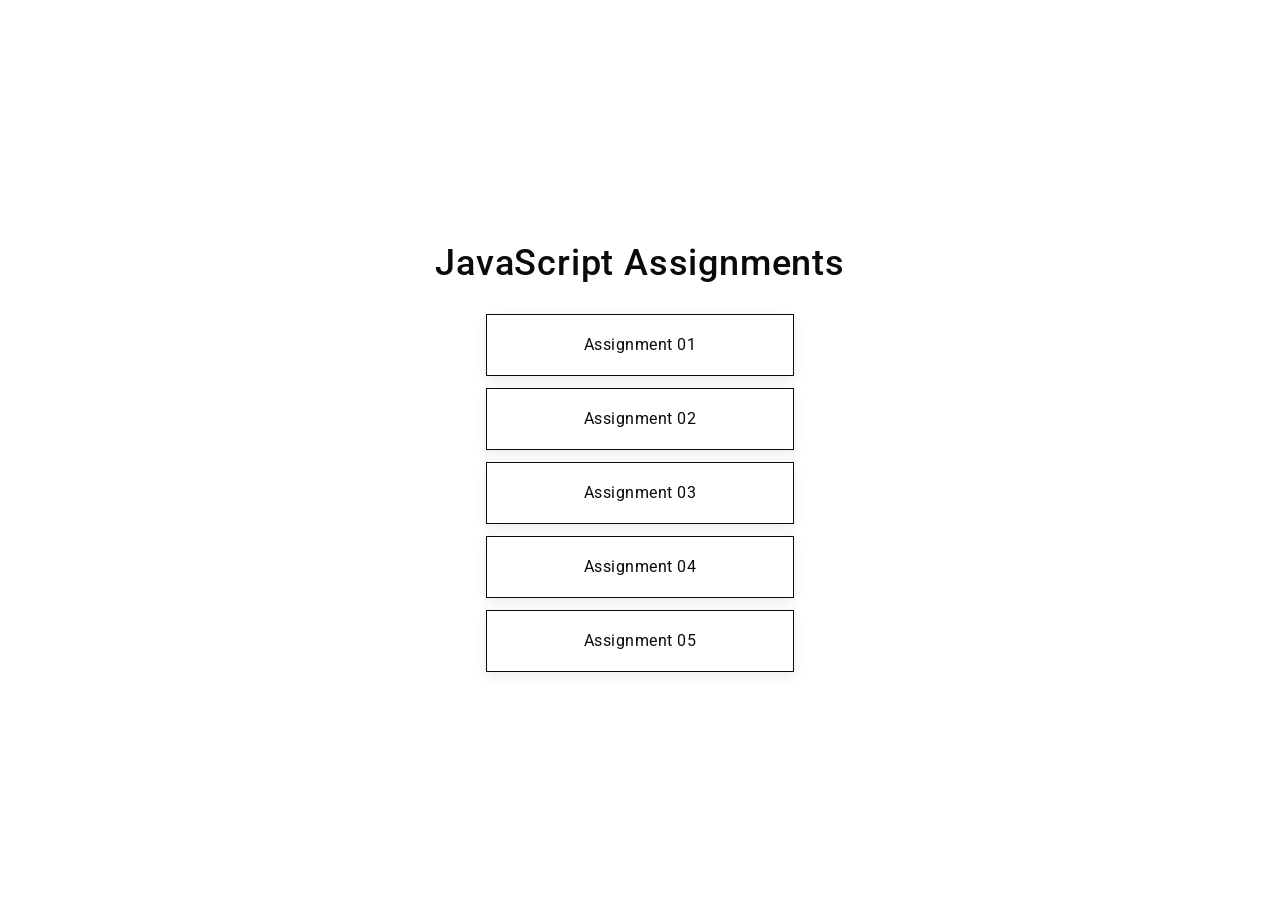
==== index.html @ 9eb48ded "refactor(layout): restructure project containers and update styles - replace assignment wrappers wit" ====
<!-- ========================================
		HOME PAGE
		JavaScript Assignments Overview
============================================= -->

<!doctype html>
<html lang="en">
	<head>
		<meta charset="UTF-8" />
		<meta name="viewport" content="width=device-width, initial-scale=1.0" />
		<title>Home | JavaScript Assignments</title>
		<meta name="description" content="A collection of JavaScript assignments with interactive projects." />
		<meta property="og:description" content="A collection of JavaScript assignments with interactive projects." />

		<!-- Font: "Roboto" -->
		<link rel="preconnect" href="https://fonts.googleapis.com" />
		<link rel="preconnect" href="https://fonts.gstatic.com" crossorigin />
		<link
			href="https://fonts.googleapis.com/css2?family=Roboto:ital,wght@0,100..900;1,100..900&display=swap"
			rel="stylesheet" />

		<!-- Main stylesheet -->
		<link rel="stylesheet" href="css/main.css" />
	</head>
	<body>
		<main>
			<!-- ==============================
				SECTION: ASSIGNMENTS
			=================================== -->
			<section class="assignments">
				<div class="assignments__container">
					<!-- Page title -->
					<h1 class="assignments__title">JavaScript Assignments</h1>
					<!-- ==============================
							NAVIGATION
					=================================== -->
					<nav class="site-nav">
						<ul class="site-nav__list">
							<!-- Assignment links -->
							<li class="site-nav__item">
								<a class="site-nav__link" href="./pages/assignment-01.html">Assignment 01</a>
							</li>
							<li class="site-nav__item">
								<a class="site-nav__link" href="./pages/assignment-02.html">Assignment 02</a>
							</li>
							<li class="site-nav__item">
								<a class="site-nav__link" href="./pages/assignment-03.html">Assignment 03</a>
							</li>
							<li class="site-nav__item">
								<a class="site-nav__link" href="#">Assignment 04</a>
							</li>
							<li class="site-nav__item">
								<a class="site-nav__link" href="#">Assignment 05</a>
							</li>
						</ul>
					</nav>
					<!-- END Navigation -->
				</div>
			</section>
			<!-- END Section: Assignments -->
		</main>
	</body>
</html>
---- css/main.css ----
/* ===================================
    MAIN STYLESHEET
    - Base styles
    - Components
    - Layout
    - Pages
====================================== */

/* ----------------------
    BASE STYLES
------------------------- */
@import url("../css/base/globals.css");
@import url("../css/base/normalize.css");
@import url("../css/base/typography.css");

/* ----------------------
    COMPONENTS
------------------------- */

@import url("../css/components/back-link.css");
@import url("../css/components/calculator-arithmetic.css");
@import url("../css/components/navigation.css");
@import url("../css/components/word-counter.css");

/* ----------------------
    LAYOUT
------------------------- */

@import url("../css/layout/containers.css");

/* ----------------------
    PAGES
------------------------- */

@import url("../css/pages/assignment-01.css");
@import url("../css/pages/assignment-02.css");
@import url("../css/pages/assignment-03.css");
@import url("../css/pages/index.css");
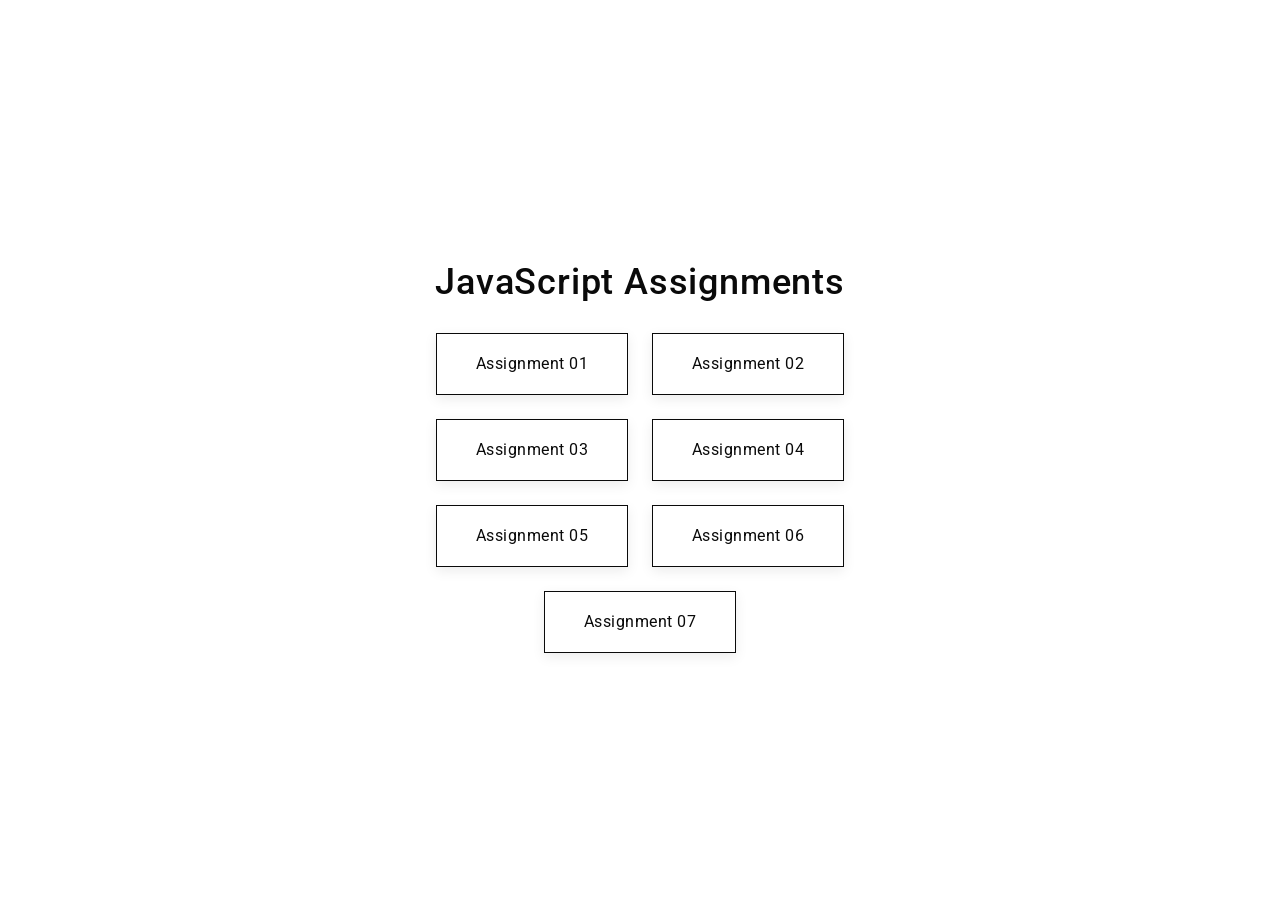
==== commit 98de15b3: "feat(navigation): switch to grid layout and add new links - display links in two columns and center " ====
--- a/index.html
+++ b/index.html
@@ -23,41 +23,63 @@
 		<link rel="stylesheet" href="css/main.css" />
 	</head>
 	<body>
+		<!-- ==============================
+				SECTION: MAIN CONTENT
+				Page wrapper
+		=================================== -->
 		<main>
 			<!-- ==============================
-				SECTION: ASSIGNMENTS
+					SECTION: ASSIGNMENTS
+					Overview of assignment 
+					links
 			=================================== -->
 			<section class="assignments">
+				<!-- Inner container -->
 				<div class="assignments__container">
 					<!-- Page title -->
 					<h1 class="assignments__title">JavaScript Assignments</h1>
 					<!-- ==============================
-							NAVIGATION
+							COMPONENT: NAVIGATION
+							Links to assignment pages
 					=================================== -->
 					<nav class="site-nav">
+						<!-- Navigation list (stacks links) -->
 						<ul class="site-nav__list">
-							<!-- Assignment links -->
+							<!-- Assignment link item -->
 							<li class="site-nav__item">
 								<a class="site-nav__link" href="./pages/assignment-01.html">Assignment 01</a>
 							</li>
+							<!-- Assignment link item -->
 							<li class="site-nav__item">
 								<a class="site-nav__link" href="./pages/assignment-02.html">Assignment 02</a>
 							</li>
+							<!-- Assignment link item -->
 							<li class="site-nav__item">
 								<a class="site-nav__link" href="./pages/assignment-03.html">Assignment 03</a>
 							</li>
+							<!-- Assignment link item -->
 							<li class="site-nav__item">
-								<a class="site-nav__link" href="#">Assignment 04</a>
+								<a class="site-nav__link" href="./pages/assignment-04.html">Assignment 04</a>
 							</li>
+							<!-- Assignment link item -->
 							<li class="site-nav__item">
-								<a class="site-nav__link" href="#">Assignment 05</a>
+								<a class="site-nav__link" href="./pages/assignment-05.html">Assignment 05</a>
+							</li>
+							<!-- Assignment link item -->
+							<li class="site-nav__item">
+								<a class="site-nav__link" href="#">Assignment 06</a>
+							</li>
+							<!-- Assignment link item -->
+							<li class="site-nav__item">
+								<a class="site-nav__link" href="#">Assignment 07</a>
 							</li>
 						</ul>
 					</nav>
-					<!-- END Navigation -->
+					<!-- END COMPONENT: NAVIGATION -->
 				</div>
 			</section>
-			<!-- END Section: Assignments -->
+			<!-- END SECTION: ASSIGNMENTS -->
 		</main>
+		<!-- END SECTION: MAIN CONTENT -->
 	</body>
 </html>
--- a/css/main.css
+++ b/css/main.css
@@ -9,6 +9,7 @@
 /* ----------------------
     BASE STYLES
 ------------------------- */
+
 @import url("../css/base/globals.css");
 @import url("../css/base/normalize.css");
 @import url("../css/base/typography.css");
@@ -19,7 +20,9 @@
 
 @import url("../css/components/back-link.css");
 @import url("../css/components/calculator-arithmetic.css");
+@import url("../css/components/dice-game.css");
 @import url("../css/components/navigation.css");
+@import url("../css/components/signup-form.css");
 @import url("../css/components/word-counter.css");
 
 /* ----------------------
@@ -35,4 +38,6 @@
 @import url("../css/pages/assignment-01.css");
 @import url("../css/pages/assignment-02.css");
 @import url("../css/pages/assignment-03.css");
+@import url("../css/pages/assignment-04.css");
+@import url("../css/pages/assignment-05.css");
 @import url("../css/pages/index.css");
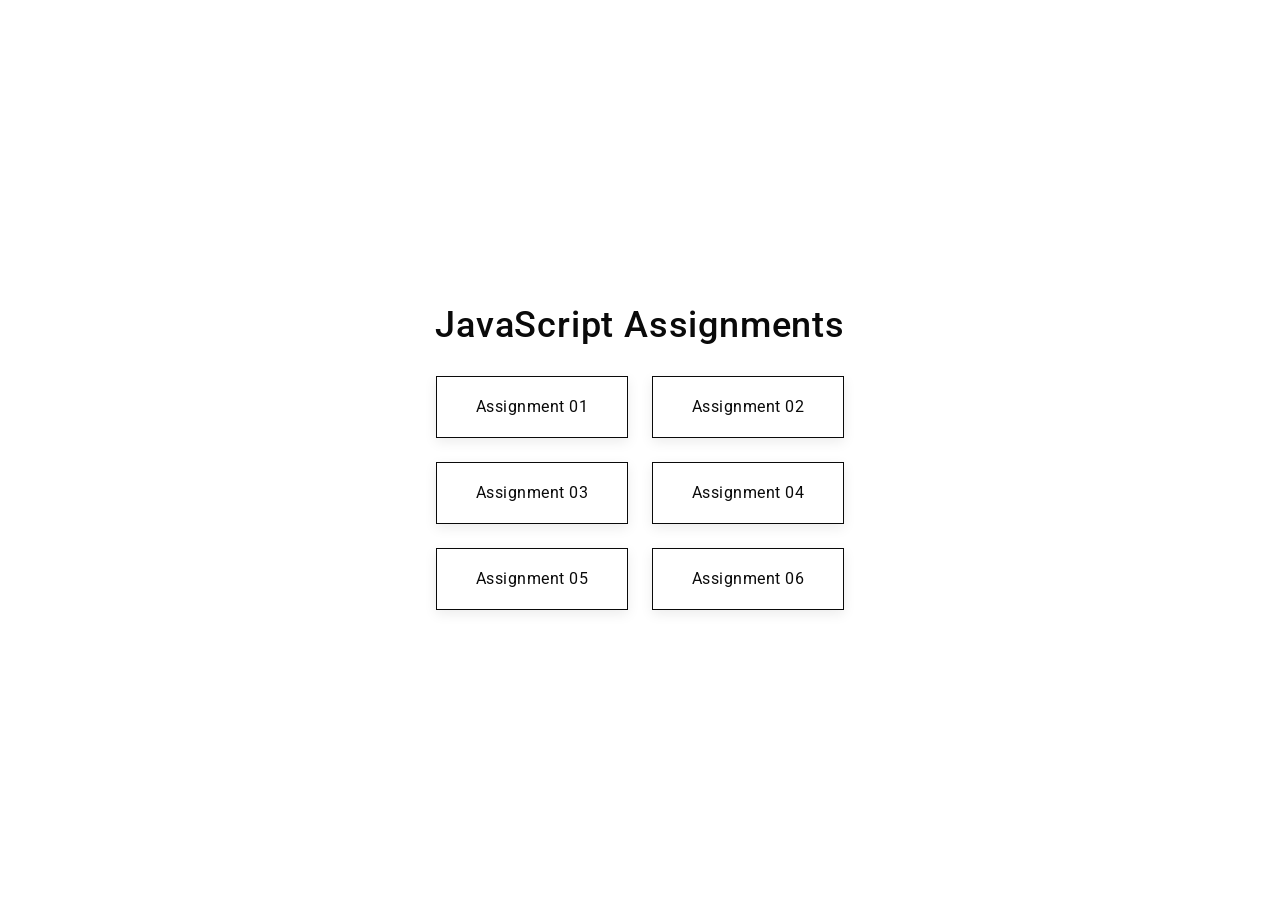
==== commit 27e41fae: "refactor(html): update assignment page structure - add Normalize stylesheet links across assignment " ====
--- a/index.html
+++ b/index.html
@@ -18,6 +18,9 @@
 		<link
 			href="https://fonts.googleapis.com/css2?family=Roboto:ital,wght@0,100..900;1,100..900&display=swap"
 			rel="stylesheet" />
+
+		<!-- Normalize stylesheet -->
+		<link rel="stylesheet" href="css/base/normalize.css" />
 
 		<!-- Main stylesheet -->
 		<link rel="stylesheet" href="css/main.css" />
@@ -67,11 +70,7 @@
 							</li>
 							<!-- Assignment link item -->
 							<li class="site-nav__item">
-								<a class="site-nav__link" href="#">Assignment 06</a>
-							</li>
-							<!-- Assignment link item -->
-							<li class="site-nav__item">
-								<a class="site-nav__link" href="#">Assignment 07</a>
+								<a class="site-nav__link" href="./pages/assignment-06.html">Assignment 06</a>
 							</li>
 						</ul>
 					</nav>
--- a/css/main.css
+++ b/css/main.css
@@ -20,6 +20,7 @@
 
 @import url("../css/components/back-link.css");
 @import url("../css/components/calculator-arithmetic.css");
+@import url("../css/components/countdown-timer.css");
 @import url("../css/components/dice-game.css");
 @import url("../css/components/navigation.css");
 @import url("../css/components/signup-form.css");
